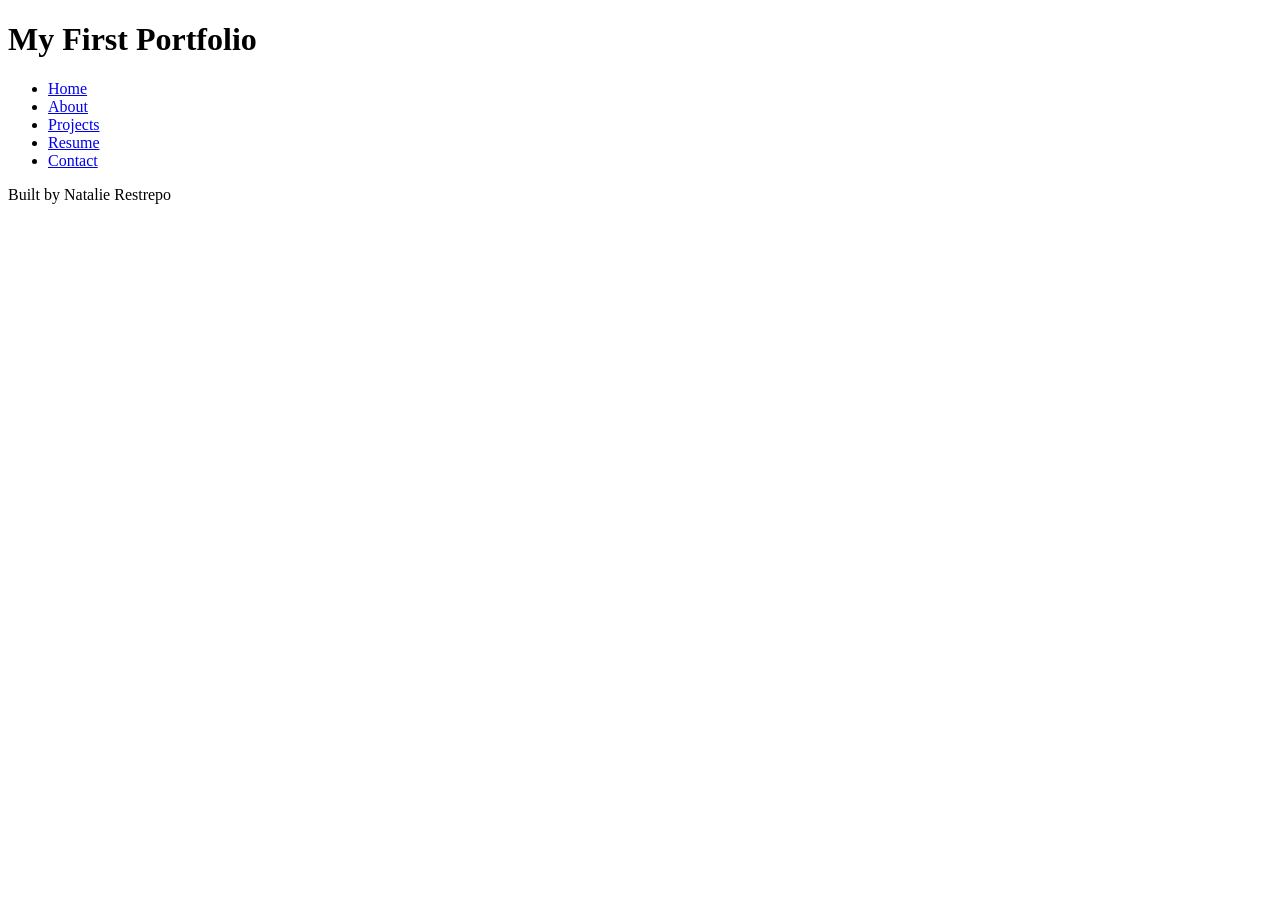
==== index.html @ be83dcd1 "html basics all the content necessary for the code-along" ====
<!DOCTYPE html>
<html lang="en">
<head>
    <meta charset="UTF-8">
    <meta name="viewport" content="width=device-width, initial-scale=1.0">
    <title>My First Portfolio</title>
</head>
<body>
    <header>
        <h1>My First Portfolio</h1>
        <p></p>
    </header>
    <nav>
        <ul>
            <li><a href="index.html">Home</a></li>
            <li><a href="about.html">About</a></li>
            <li><a href="projects.html">Projects</a></li>
            <li><a href="resume.html">Resume</a></li>
            <li><a href="contact.html">Contact</a></li>
        </ul>
    </nav>
    <main>

    </main>
    <footer>
        <p>Built by Natalie Restrepo</p>
    </footer>
</body>
</html>
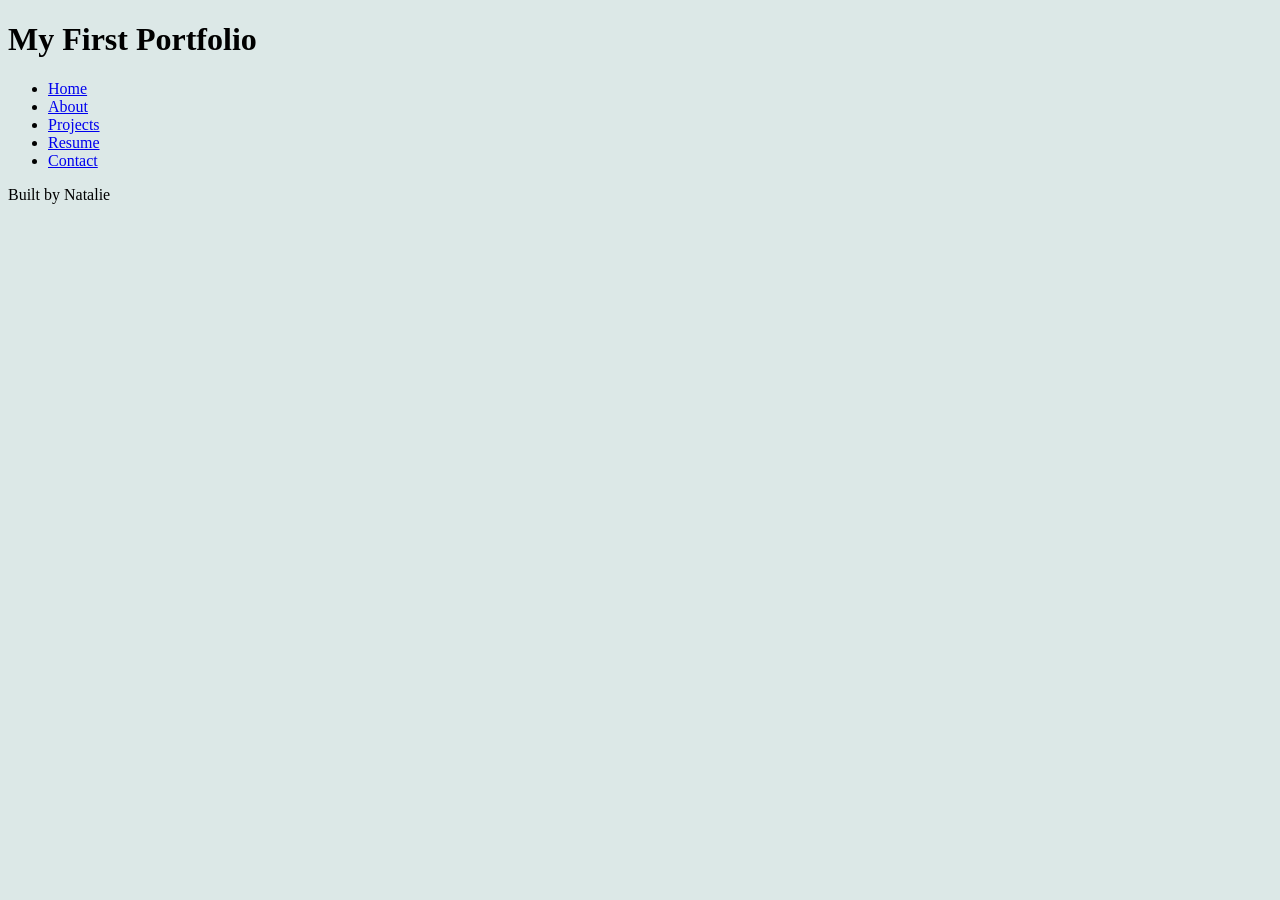
==== commit 8375ab0a: "updated html with linked css" ====
--- a/index.html
+++ b/index.html
@@ -3,6 +3,7 @@
 <head>
     <meta charset="UTF-8">
     <meta name="viewport" content="width=device-width, initial-scale=1.0">
+    <link rel="stylesheet" href="styles.css">
     <title>My First Portfolio</title>
 </head>
 <body>
@@ -23,7 +24,7 @@
 
     </main>
     <footer>
-        <p>Built by Natalie Restrepo</p>
+        <p>Built by Natalie </p>
     </footer>
 </body>
 </html>
--- a/styles.css
+++ b/styles.css
@@ -0,0 +1,13 @@
+/* CSS by Natalie Restrepo */
+/* Color Palette
+warm gray= #444143
+lighter gray= #A19E9D
+light gray= #E2E2DA
+white= #FAFCFF
+mint= #DCE8E7
+*/
+
+/* GLOBAL (base) MOBILE FIRST */
+body {
+    background-color:#DCE8E7;
+}
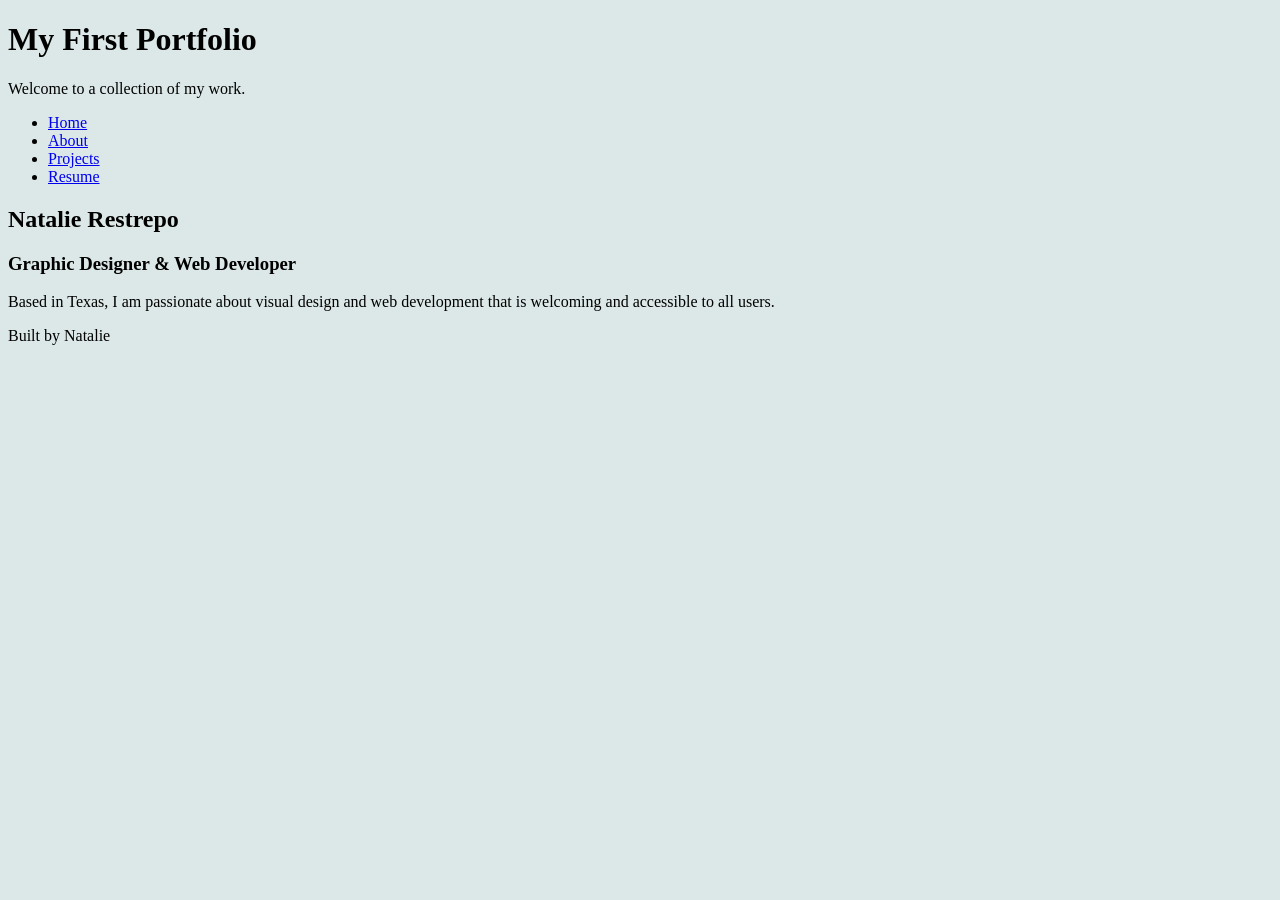
==== commit e8ea4665: "added all information to necessary sections info filled out, including links and images" ====
--- a/index.html
+++ b/index.html
@@ -9,7 +9,7 @@
 <body>
     <header>
         <h1>My First Portfolio</h1>
-        <p></p>
+        <p>Welcome to a collection of my work.</p>
     </header>
     <nav>
         <ul>
@@ -17,11 +17,14 @@
             <li><a href="about.html">About</a></li>
             <li><a href="projects.html">Projects</a></li>
             <li><a href="resume.html">Resume</a></li>
-            <li><a href="contact.html">Contact</a></li>
         </ul>
     </nav>
     <main>
-
+        <section>
+            <h2>Natalie Restrepo</h2>
+            <h3>Graphic Designer & Web Developer</h3>
+            <p>Based in Texas, I am passionate about visual design and web development that is welcoming and accessible to all users.</p>
+        </section>
     </main>
     <footer>
         <p>Built by Natalie </p>
